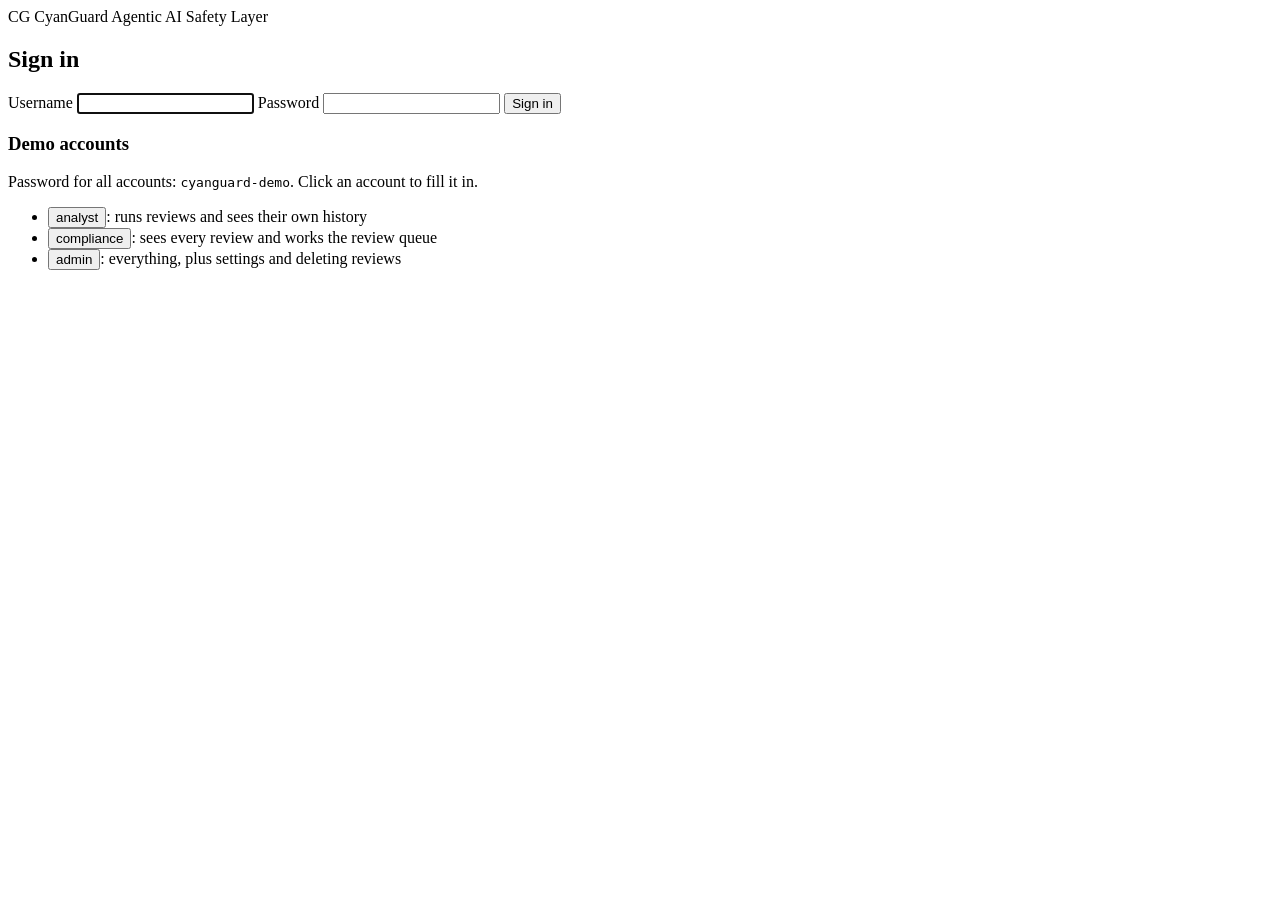
==== app/static/login.html @ 493d6cb7 "updated login feature, database table structure for future feature roll out, implemented user access" ====
<!doctype html>
<html lang="en">
<head>
  <meta charset="utf-8">
  <meta name="viewport" content="width=device-width, initial-scale=1">
  <title>Sign in | CyanGuard</title>
  <link rel="stylesheet" href="/styles.css">
</head>

<body>

  <header class="topbar">
    <div class="topbar-inner">
      <div class="brand">
        <span class="logo-mark" aria-hidden="true">CG</span>
        <span class="brand-name">CyanGuard</span>
        <span class="brand-sub">Agentic AI Safety Layer</span>
      </div>
    </div>
  </header>

  <main class="login-main">
    <section class="card login-card">
      <h2>Sign in</h2>

      <form id="login-form" class="login-form">
        <label for="username">Username</label>
        <input id="username" name="username" autocomplete="username" required autofocus>

        <label for="password">Password</label>
        <input id="password" name="password" type="password" autocomplete="current-password" required>

        <p id="login-error" class="login-error" role="alert" hidden></p>

        <button type="submit">Sign in</button>
      </form>

      <div class="demo-accounts">
        <h3>Demo accounts</h3>
        <p class="muted">Password for all accounts: <code>cyanguard-demo</code>. Click an account to fill it in.</p>
        <ul>
          <li><button type="button" class="link demo-user" data-username="analyst">analyst</button>: runs reviews and sees their own history</li>
          <li><button type="button" class="link demo-user" data-username="compliance">compliance</button>: sees every review and works the review queue</li>
          <li><button type="button" class="link demo-user" data-username="admin">admin</button>: everything, plus settings and deleting reviews</li>
        </ul>
      </div>
    </section>
  </main>

  <script>
    const form = document.getElementById("login-form");
    const error = document.getElementById("login-error");

    document.querySelectorAll(".demo-user").forEach((button) => {
      button.addEventListener("click", () => {
        document.getElementById("username").value = button.dataset.username;
        document.getElementById("password").value = "cyanguard-demo";
        form.querySelector("button[type=submit]").focus();
      });
    });

    form.addEventListener("submit", async (e) => {
      e.preventDefault();
      error.hidden = true;
      const button = form.querySelector("button");
      button.disabled = true;
      try {
        const res = await fetch("/auth/login", {
          method: "POST",
          headers: { "Content-Type": "application/json" },
          body: JSON.stringify({
            username: document.getElementById("username").value,
            password: document.getElementById("password").value,
          }),
        });
        if (!res.ok) {
          const body = await res.json().catch(() => ({}));
          throw new Error(typeof body.detail === "string" ? body.detail : "Sign in failed");
        }
        location.href = "/";
      } catch (err) {
        error.textContent = err.message;
        error.hidden = false;
      } finally {
        button.disabled = false;
      }
    });
  </script>

</body>
</html>
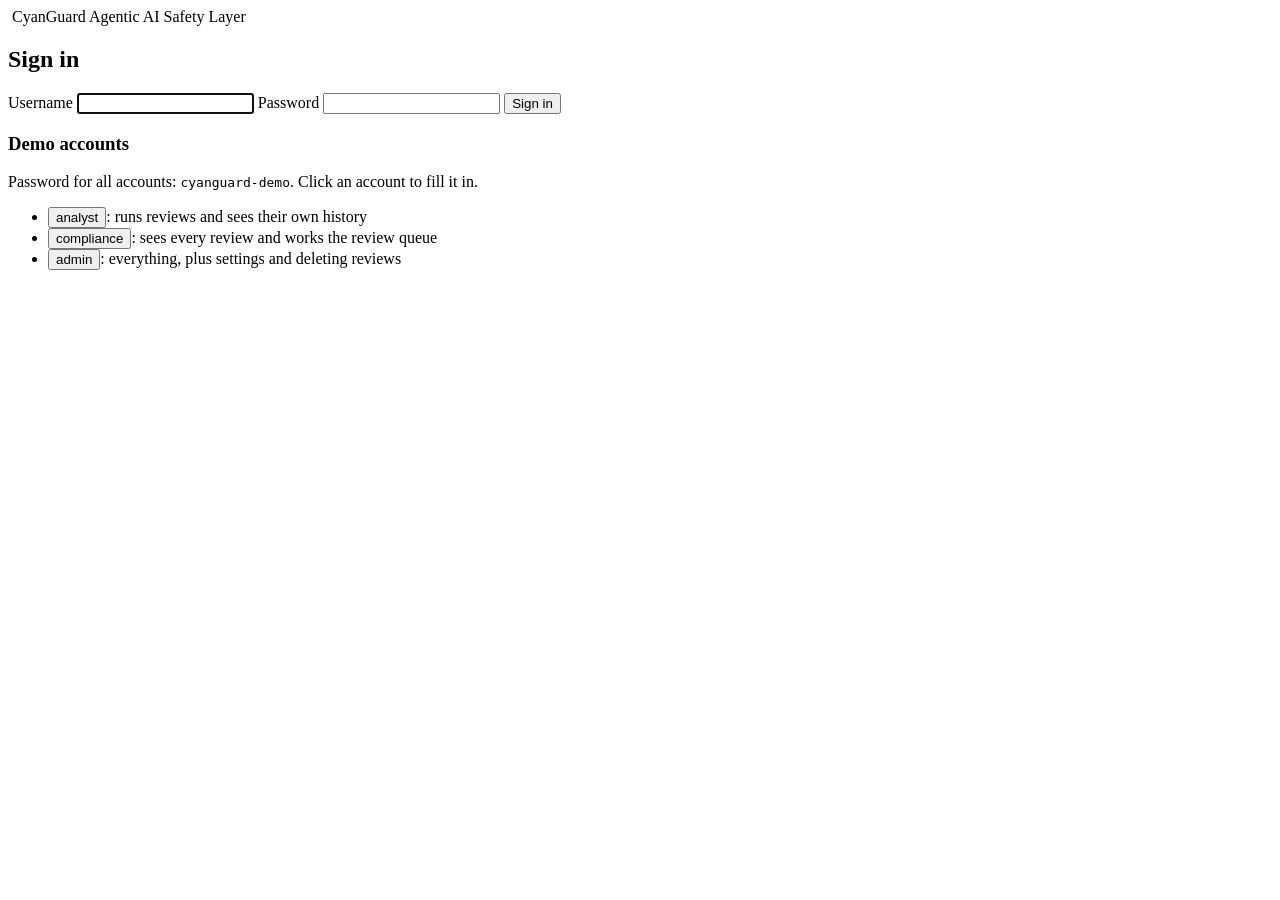
==== commit 0b8a6e92: "add logo to header" ====
--- a/app/static/login.html
+++ b/app/static/login.html
@@ -12,7 +12,7 @@
   <header class="topbar">
     <div class="topbar-inner">
       <div class="brand">
-        <span class="logo-mark" aria-hidden="true">CG</span>
+        <span class="logo-mark" aria-hidden="true"><img src="/logo.png" alt=""></span>
         <span class="brand-name">CyanGuard</span>
         <span class="brand-sub">Agentic AI Safety Layer</span>
       </div>
